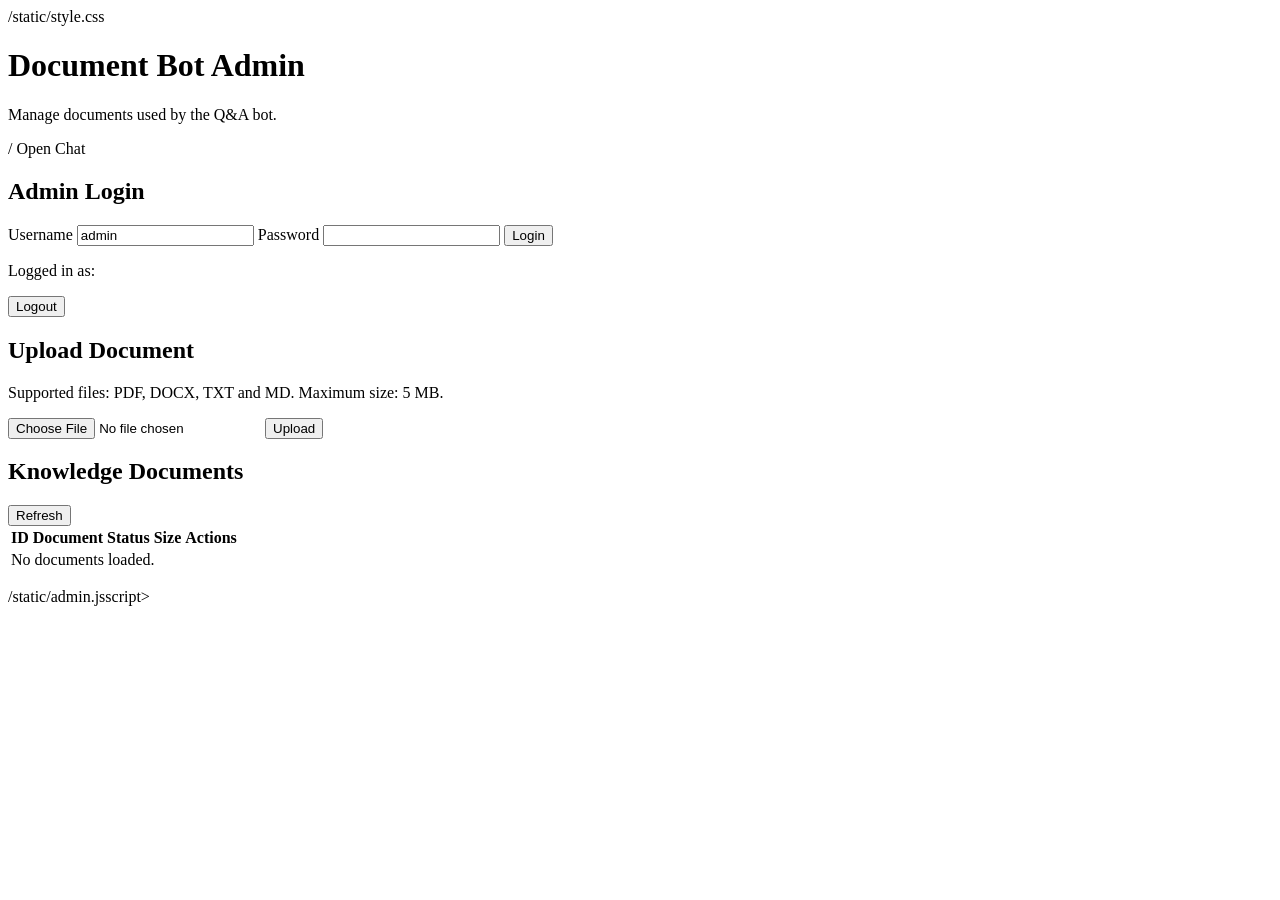
==== app/web/admin.html @ e6d9488f "made chatbot general through guardrails and ui updatedtion" ====
<!DOCTYPE html>
<html lang="en">
<head>
    <meta charset="UTF-8">

    <meta
        name="viewport"
        content="width=device-width, initial-scale=1.0"
    >

    <title>Document Bot Admin</title>

    /static/style.css
</head>

<body>
    <main class="admin-container">

        <header class="admin-header">
            <div>
                <h1>Document Bot Admin</h1>

                <p>
                    Manage documents used by the Q&A bot.
                </p>
            </div>

            /
                Open Chat
            </a>
        </header>

        <section
            id="login-section"
            class="admin-card"
        >
            <h2>Admin Login</h2>

            <form id="login-form">
                <label for="username">
                    Username
                </label>

                <input
                    id="username"
                    type="text"
                    value="admin"
                    required
                >

                <label for="password">
                    Password
                </label>

                <input
                    id="password"
                    type="password"
                    required
                >

                <button type="submit">
                    Login
                </button>
            </form>
        </section>

        <section
            id="dashboard-section"
            class="hidden"
        >
            <div class="dashboard-toolbar">
                <p>
                    Logged in as:
                    <strong id="current-user"></strong>
                </p>

                <button
                    id="logout-button"
                    class="danger-button"
                >
                    Logout
                </button>
            </div>

            <section class="admin-card">
                <h2>Upload Document</h2>

                <p>
                    Supported files: PDF, DOCX, TXT and MD.
                    Maximum size: 5 MB.
                </p>

                <form id="upload-form">
                    <input
                        id="document-file"
                        type="file"
                        accept=".pdf,.docx,.txt,.md"
                        required
                    >

                    <button type="submit">
                        Upload
                    </button>
                </form>
            </section>

            <section class="admin-card">
                <div class="section-heading">
                    <h2>Knowledge Documents</h2>

                    <button
                        id="refresh-button"
                        type="button"
                    >
                        Refresh
                    </button>
                </div>

                <div class="table-wrapper">
                    <table>
                        <thead>
                            <tr>
                                <th>ID</th>
                                <th>Document</th>
                                <th>Status</th>
                                <th>Size</th>
                                <th>Actions</th>
                            </tr>
                        </thead>

                        <tbody id="document-list">
                            <tr>
                                <td colspan="5">
                                    No documents loaded.
                                </td>
                            </tr>
                        </tbody>
                    </table>
                </div>
            </section>
        </section>

        <p
            id="admin-message"
            class="admin-message"
        ></p>

    </main>

    /static/admin.jsscript>
</body>
</html>
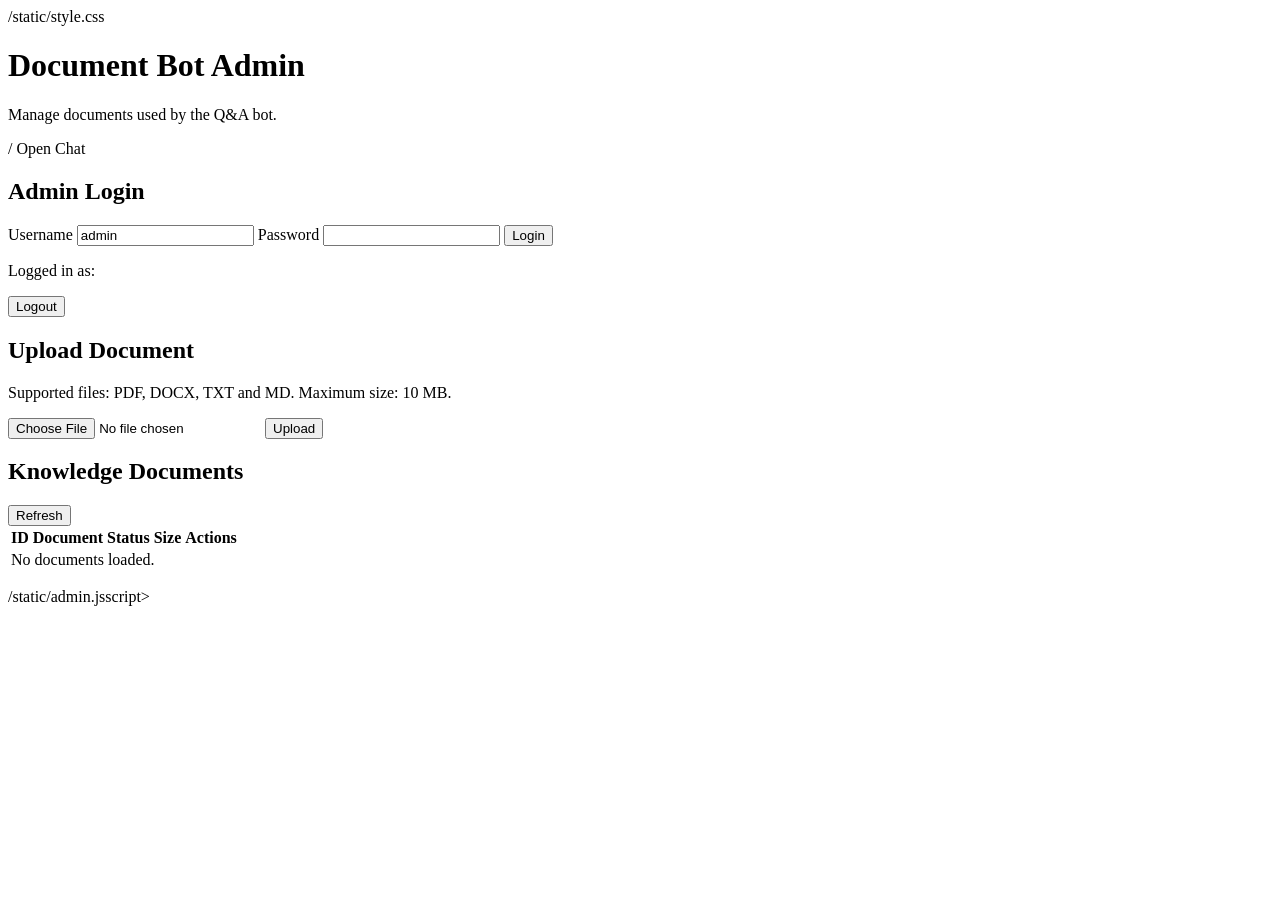
==== commit 4634580f: "Logs modification- added in the log files" ====
--- a/app/web/admin.html
+++ b/app/web/admin.html
@@ -87,7 +87,7 @@
 
                 <p>
                     Supported files: PDF, DOCX, TXT and MD.
-                    Maximum size: 5 MB.
+                    Maximum size: 10 MB.
                 </p>
 
                 <form id="upload-form">
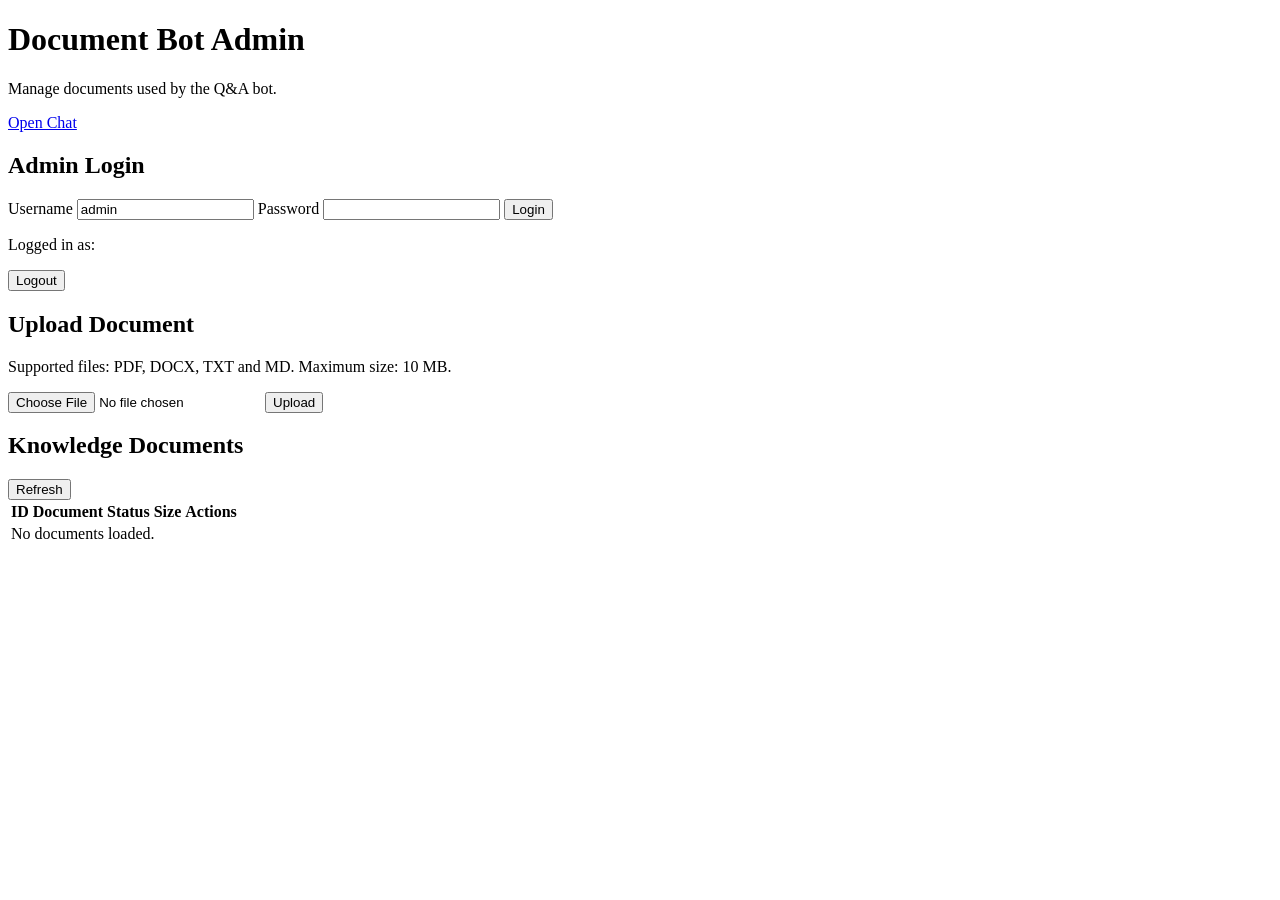
==== commit 4989f1da: "UI- admin page corrected" ====
--- a/app/web/admin.html
+++ b/app/web/admin.html
@@ -2,82 +2,57 @@
 <html lang="en">
 <head>
     <meta charset="UTF-8">
-
-    <meta
-        name="viewport"
-        content="width=device-width, initial-scale=1.0"
-    >
-
+    <meta name="viewport" content="width=device-width, initial-scale=1.0">
     <title>Document Bot Admin</title>
-
-    /static/style.css
+    <link rel="stylesheet" href="/static/style.css">
 </head>
 
 <body>
     <main class="admin-container">
-
         <header class="admin-header">
             <div>
                 <h1>Document Bot Admin</h1>
-
-                <p>
-                    Manage documents used by the Q&A bot.
-                </p>
+                <p>Manage documents used by the Q&amp;A bot.</p>
             </div>
 
-            /
-                Open Chat
-            </a>
+            <a href="/" class="nav-link">Open Chat</a>
         </header>
 
-        <section
-            id="login-section"
-            class="admin-card"
-        >
+        <section id="login-section" class="admin-card">
             <h2>Admin Login</h2>
 
             <form id="login-form">
-                <label for="username">
-                    Username
-                </label>
-
+                <label for="username">Username</label>
                 <input
                     id="username"
+                    name="username"
                     type="text"
                     value="admin"
+                    autocomplete="username"
                     required
                 >
 
-                <label for="password">
-                    Password
-                </label>
-
+                <label for="password">Password</label>
                 <input
                     id="password"
+                    name="password"
                     type="password"
+                    autocomplete="current-password"
                     required
                 >
 
-                <button type="submit">
-                    Login
-                </button>
+                <button type="submit">Login</button>
             </form>
         </section>
 
-        <section
-            id="dashboard-section"
-            class="hidden"
-        >
+        <section id="dashboard-section" class="hidden">
             <div class="dashboard-toolbar">
                 <p>
                     Logged in as:
                     <strong id="current-user"></strong>
                 </p>
 
-                <button
-                    id="logout-button"
-                    class="danger-button"
-                >
+                <button id="logout-button" class="danger-button" type="button">
                     Logout
                 </button>
             </div>
@@ -93,27 +68,20 @@
                 <form id="upload-form">
                     <input
                         id="document-file"
+                        name="file"
                         type="file"
                         accept=".pdf,.docx,.txt,.md"
                         required
                     >
 
-                    <button type="submit">
-                        Upload
-                    </button>
+                    <button type="submit">Upload</button>
                 </form>
             </section>
 
             <section class="admin-card">
                 <div class="section-heading">
                     <h2>Knowledge Documents</h2>
-
-                    <button
-                        id="refresh-button"
-                        type="button"
-                    >
-                        Refresh
-                    </button>
+                    <button id="refresh-button" type="button">Refresh</button>
                 </div>
 
                 <div class="table-wrapper">
@@ -130,9 +98,7 @@
 
                         <tbody id="document-list">
                             <tr>
-                                <td colspan="5">
-                                    No documents loaded.
-                                </td>
+                                <td colspan="5">No documents loaded.</td>
                             </tr>
                         </tbody>
                     </table>
@@ -143,10 +109,11 @@
         <p
             id="admin-message"
             class="admin-message"
+            role="status"
+            aria-live="polite"
         ></p>
-
     </main>
 
-    /static/admin.jsscript>
+    <script src="/static/admin.js"></script>
 </body>
-</html>+</html>
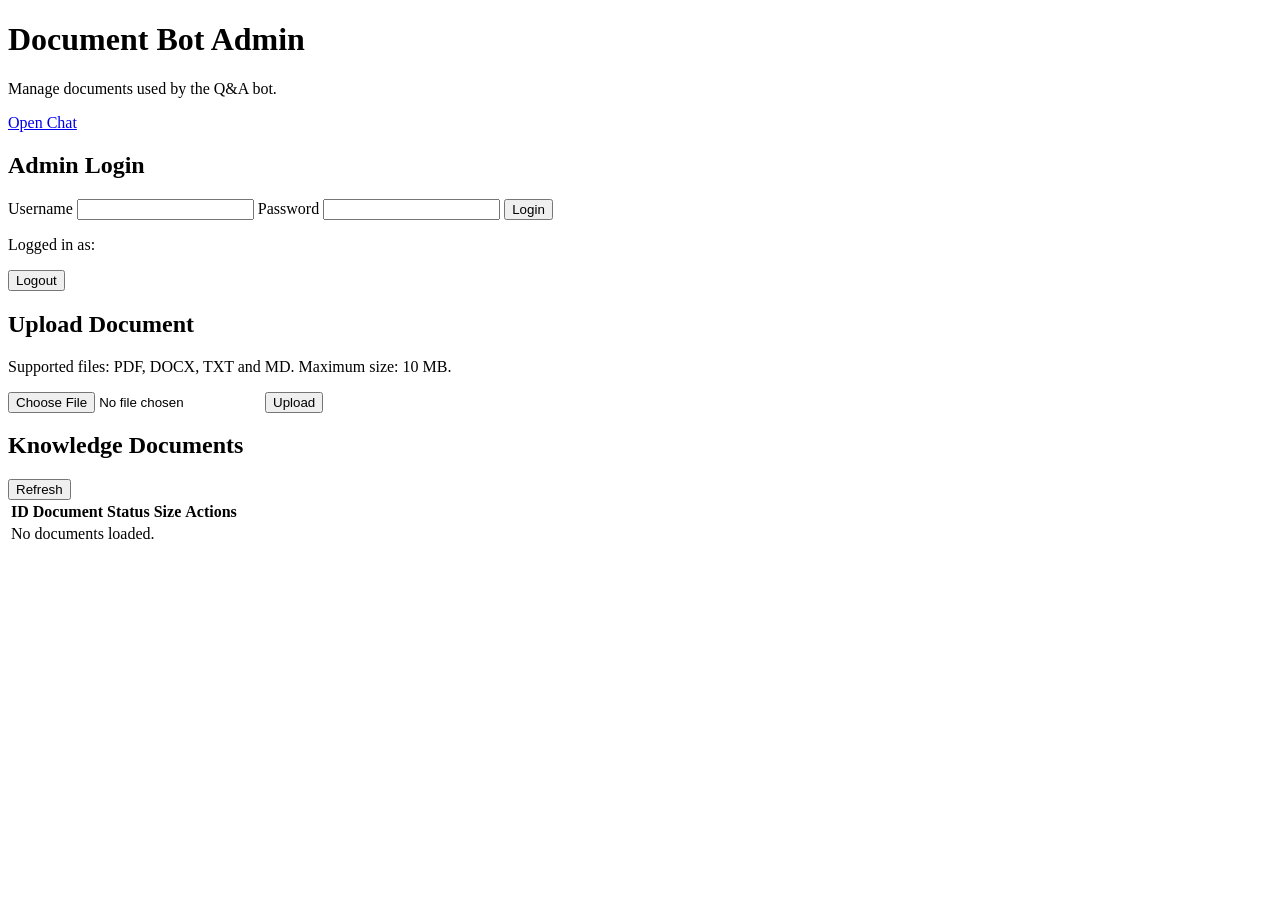
==== commit ec5a261f: "Working bot giving ans from docs and fallback to its general knowledge" ====
--- a/app/web/admin.html
+++ b/app/web/admin.html
@@ -27,7 +27,6 @@
                     id="username"
                     name="username"
                     type="text"
-                    value="admin"
                     autocomplete="username"
                     required
                 >
